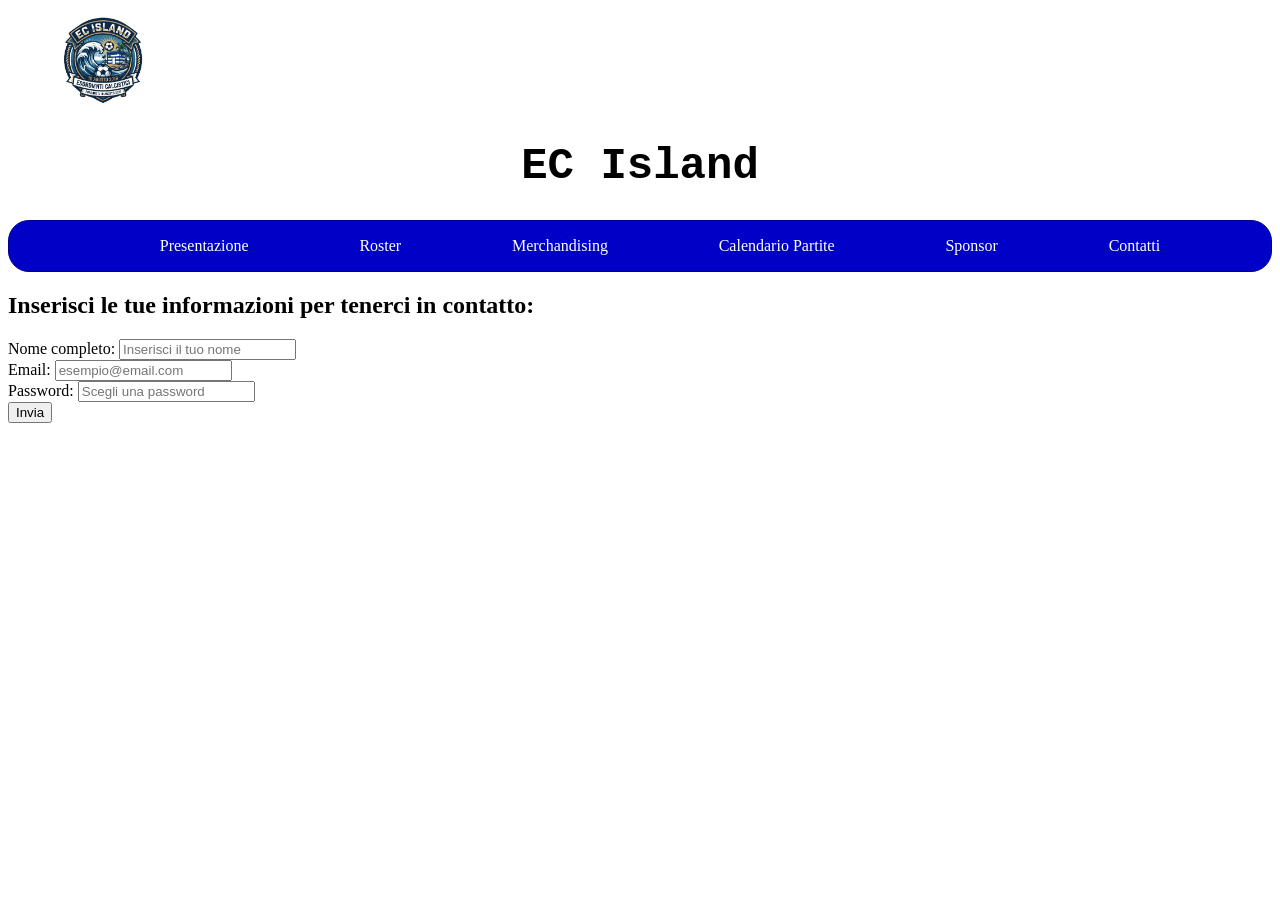
==== contatti.html @ 3a356d9f "primo commit: aggiunti i file del sito e i loro requisiti" ====
<!DOCTYPE html>
<html lang="it">
<head>
    <link href="css/style.css" rel="stylesheet">
    <meta charset="UTF-8">
    <meta name="viewport" content="width=device-width, initial-scale=1.0">
    <title>EC Island Sito Ufficiale | ecisland.it</title>
     <!--EC = Esordienti Calcistici (eFootball e FC27), ISLAND perche' e' nata nell'isola d'elba, il 10 agosto 2019-->
</head>
<body>

    <div class="logo-title">
        <img src="img/logo.png" alt="Logo della squadra" class="immagine">
        <h1>EC Island</h1>
    </div>

    <nav class="navabarra">
        <ul class="navbar">
            <li>
                <a href="index.html">Presentazione</a>
            </li>
            <li>
                <a href="roster.html">Roster</a>
            </li>
            <li>
                <a href="merch.html">Merchandising</a>
            </li>
            <li>
                <a href="calendario.html">Calendario Partite</a>
            </li>
            <li>
                <a href="sponsor.html">Sponsor</a>
            </li>
            <li>
                <a href="contatti.html">Contatti</a>
            </li>
        </ul>
    </nav>


    <div class="card">
    <h2>Inserisci le tue informazioni per tenerci in contatto:</h2>

    <!-- FORM DI REGISTRAZIONE -->
    <form id="registrationForm">
        <div class="form-group">
            <label for="nome">Nome completo:</label>
            <input type="text" id="nome" required placeholder="Inserisci il tuo nome">
        </div>

        <div class="form-group">
            <label for="email">Email:</label>
            <input type="email" id="email" required placeholder="esempio@email.com">
        </div>

        <div class="form-group">
            <label for="password">Password:</label>
            <input type="password" id="password" required placeholder="Scegli una password">
        </div>

        <button type="submit">Invia</button>
    </form>

    <!-- Messaggio di conferma a schermo -->
    <div id="messaggio"></div>
</div>

<script>
    // Selezioniamo il form e il div per il messaggio
    const form = document.getElementById('registrationForm');
    const messaggio = document.getElementById('messaggio');

    // Ascoltiamo l'evento di invio del modulo
    form.addEventListener('submit', function(event) {
        // Evitiamo che la pagina si ricarichi (comportamento predefinito dell'HTML)
        event.preventDefault();

        // 1. Qui in futuro potrai inserire il codice per inviare i dati a un server (es. con fetch)

        // 2. Mostriamo un messaggio di successo all'utente
        messaggio.textContent = "Registrazione effettuata con successo!";

        // 3. Svuotiamo tutti i campi del form
        form.reset();

        // Facoltativo: nasconde il messaggio di successo dopo 4 secondi
        setTimeout(() => {
            messaggio.textContent = '';
        }, 4000);
    });
</script>

</body>
</html>
---- css/style.css ----
.logo-title{
    text-align: center; 
    font-family: 'Courier New', Courier, monospace;
    font-size: 22px;
    font-weight: bold;
}

.logo-title .immagine {
    display: flex;
    width: 15%;
}
.immagine{
    width: 100%;
}

.navabarra{
    background-color: rgb(0, 0, 199);
    border: 1px solid darkblue;
    border-radius: 21px;
}

.navbar{
    display: flex;
    justify-content: space-evenly;
    list-style-type: none;

    
}

.navbar >li >a:link{
    text-decoration: none;
    color: white;
}

.navbar >li>a:visited{
    color: white;
}

.navbar >li>a:hover{
    color: rgb(136, 136, 136)
}

.presentazione{
    text-align: center;
    padding: 20px;
    margin-top: 20px;
    border: 1px solid black;
    border-radius: 5px;
    box-shadow: 2px 2px 5px rgba(0, 0, 0, 0.3);
    background-color: #2300e9ad;
    font-family: Arial, sans-serif;
}

/* Centra la sezione e limita la larghezza massima della tabella */
.squadre {
    display: flex;
    justify-content: center;
    width: 100%;
}

.tabellaFC27 {
    margin-top:20px;
    margin-right: 20px;
    width: 100%;
    max-width: 600px;
    border-collapse: collapse;
    font-family: Arial, sans-serif;
    border: 2px solid #000;
}

.tabellaFC27 .titolo-squadra {
    background-color: #2b3bb3;
    color: white;
    font-size: 22px;
    font-weight: bold;
    padding: 12px;
    text-align: center;
    border-bottom: 2px solid #000;
}

.tabellaFC27 .intestazione-colonne th {
    background-color: #8be0f0;
    color: #000;
    font-size: 16px;
    font-weight: bold;
    padding: 10px;
    text-align: center;
    border: 1px solid #000;
    width: 33.33%;
}

.tabellaFC27 td {
    border: 1px solid #000;
    padding: 10px;
    text-align: center;
    vertical-align: middle;
}

.tabella-eFootball {
    margin-top:20px;
    width: 100%;
    max-width: 600px;
    border-collapse: collapse;
    font-family: Arial, sans-serif;
    border: 2px solid #000;
}

.tabella-eFootball .titolo-squadra {
    background-color: #2b3bb3;
    color: white;
    font-size: 22px;
    font-weight: bold;
    padding: 12px;
    text-align: center;
    border-bottom: 2px solid #000;
}

.tabella-eFootball .intestazione-colonne th {
    background-color: #8be0f0;
    color: #000;
    font-size: 16px;
    font-weight: bold;
    padding: 10px;
    text-align: center;
    border: 1px solid #000;
    width: 33.33%;
}

.tabella-eFootball td {
    border: 1px solid #000;
    padding: 10px;
    text-align: center;
    vertical-align: middle;
}

.merchandising{
    text-align: center;
    border: 1px solid black;
    border-radius: 5px;
    box-shadow: 2px 2px 5px rgba(0, 0, 0, 0.3);
}

.merchandising h2{
    color: #2b3bb3;
    font-size: 24px;
    margin-top: 20px;
}

.merchandising p{
    font-size: 16px;
    margin: 10px 20px;
    font-family: Arial, sans-serif;
}

.merchandising br{
    border: 2px solid black;
}

.merch-image{
    width: 768px;
    height: auto;
    margin: 10px;
    border-radius: 30px;
}


.container {
    max-width: 800px;
    margin: 40px auto;
    padding: 30px;
    background-color: #1e293b;
    border-radius: 12px;
    box-shadow: 0 4px 15px rgba(0, 0, 0, 0.4);
    text-align: center;
    color: #ffffff;
}

.container h1 {
    color: #38bdf8;
    margin-bottom: 25px;
}

/* Messaggio di Blocco */
#blocked-msg {
    color: #f43f5e;
    padding: 25px;
    border: 2px dashed #f43f5e;
    border-radius: 8px;
    background-color: rgba(244, 63, 94, 0.1);
    margin: 20px 0;
}

#blocked-msg h2 {
    margin: 0 0 10px 0;
    font-size: 1.5rem;
}

/* Tabella Calendario */
.calendar-table {
    width: 100%;
    border-collapse: collapse;
    margin-top: 20px;
}

.calendar-table th, 
.calendar-table td {
    padding: 12px 15px;
    border: 1px solid #334155;
    text-align: center;
}

.calendar-table th {
    background-color: #0284c7;
    color: #ffffff;
    font-weight: bold;
}

.calendar-table tr:nth-child(even) {
    background-color: #0f172a;
}

.calendar-table tr:hover {
    background-color: #334155;
}
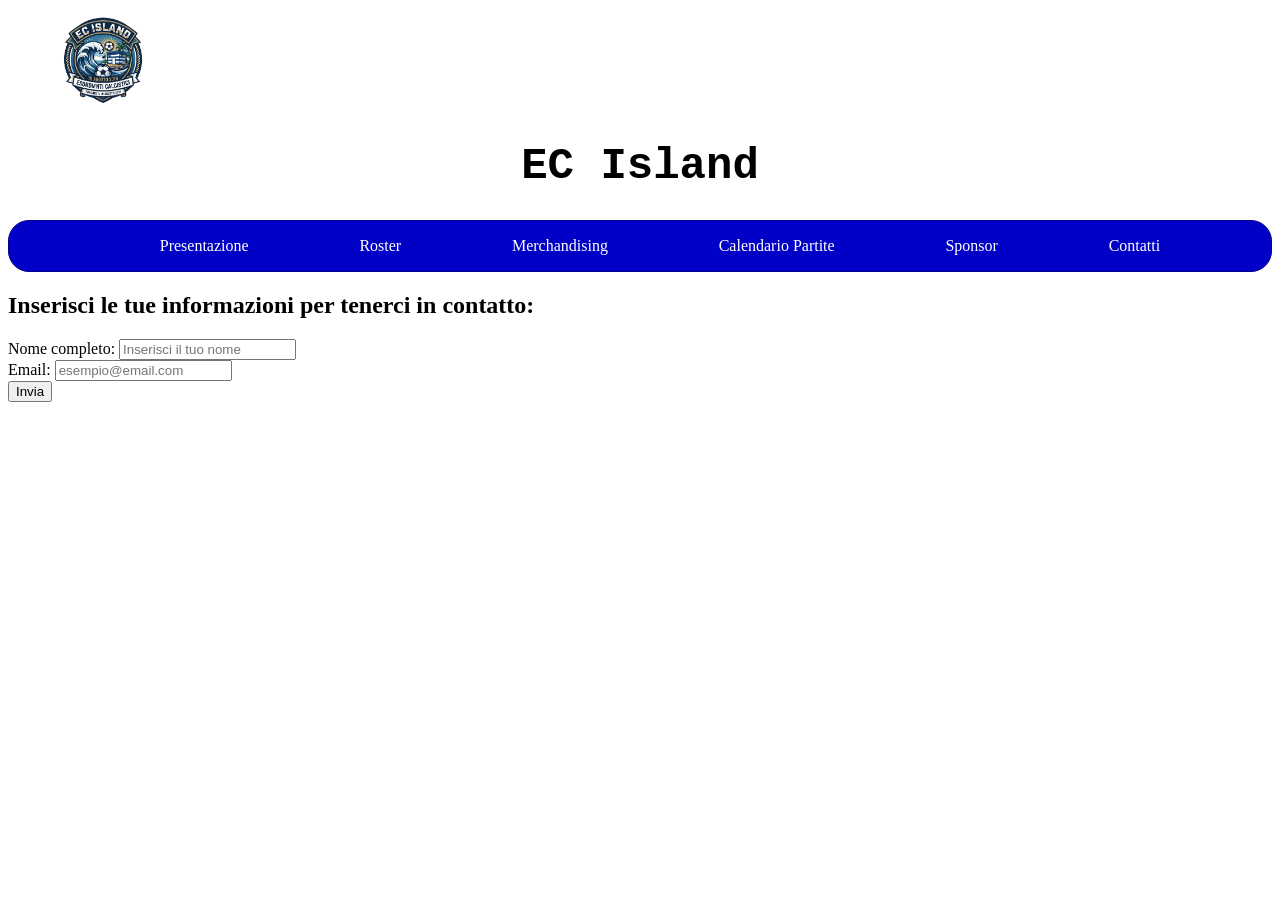
==== commit f98198b2: "Secondo Commit: Aggiunto il form dei contatti" ====
--- a/contatti.html
+++ b/contatti.html
@@ -53,11 +53,6 @@
             <input type="email" id="email" required placeholder="esempio@email.com">
         </div>
 
-        <div class="form-group">
-            <label for="password">Password:</label>
-            <input type="password" id="password" required placeholder="Scegli una password">
-        </div>
-
         <button type="submit">Invia</button>
     </form>
 
@@ -78,7 +73,7 @@
         // 1. Qui in futuro potrai inserire il codice per inviare i dati a un server (es. con fetch)
 
         // 2. Mostriamo un messaggio di successo all'utente
-        messaggio.textContent = "Registrazione effettuata con successo!";
+        messaggio.textContent = "Informazioni con successo!";
 
         // 3. Svuotiamo tutti i campi del form
         form.reset();
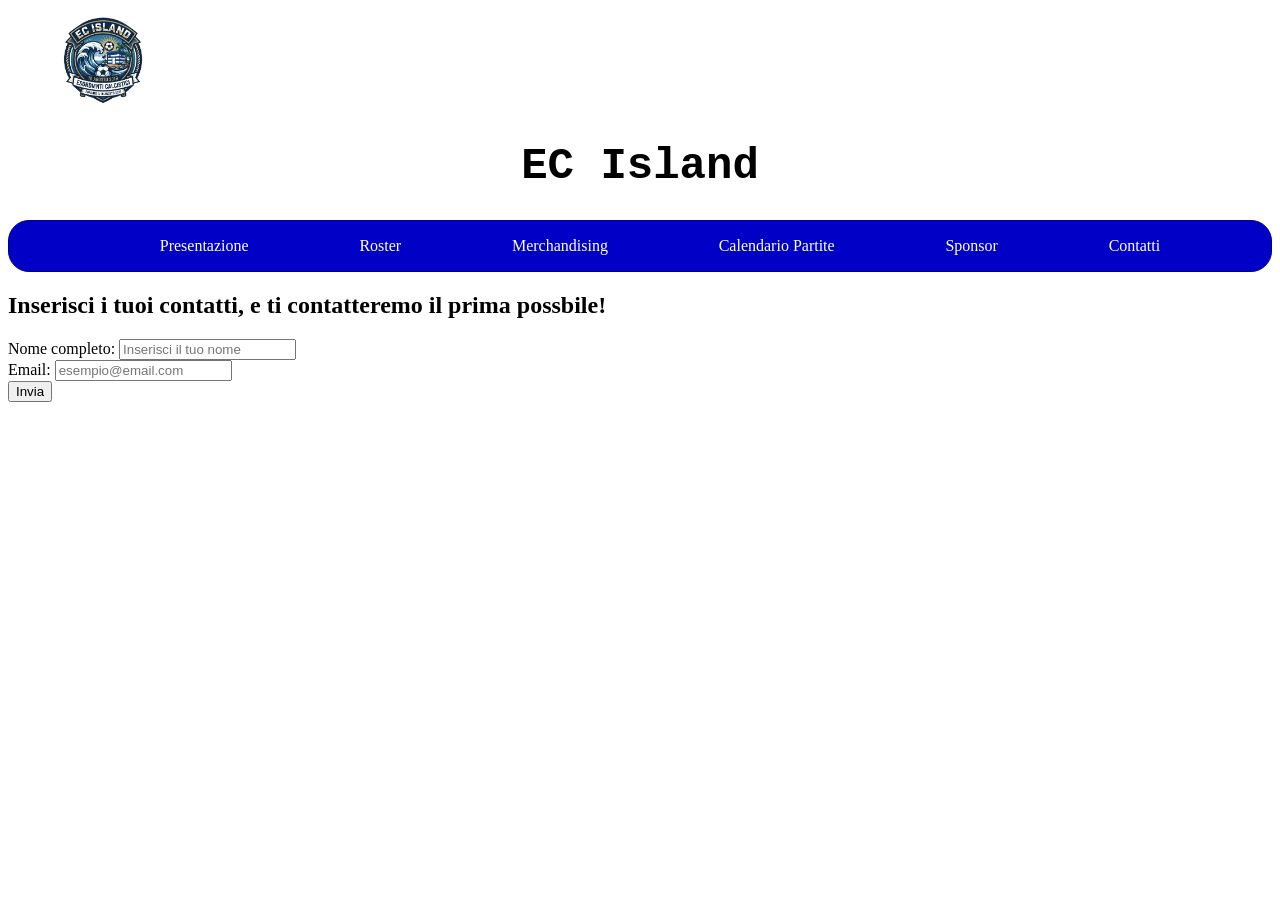
==== commit c37309e9: "Secondo Commit: Aggiunto il form dei contatti" ====
--- a/contatti.html
+++ b/contatti.html
@@ -38,10 +38,10 @@
     </nav>
 
 
-    <div class="card">
-    <h2>Inserisci le tue informazioni per tenerci in contatto:</h2>
+    <div class="contatti">
+    <h2>Inserisci i tuoi contatti, e ti contatteremo il prima possbile!</h2>
 
-    <!-- FORM DI REGISTRAZIONE -->
+    <!-- FORM DEI CONTATTI-->
     <form id="registrationForm">
         <div class="form-group">
             <label for="nome">Nome completo:</label>
@@ -65,20 +65,18 @@
     const form = document.getElementById('registrationForm');
     const messaggio = document.getElementById('messaggio');
 
-    // Ascoltiamo l'evento di invio del modulo
+    //IL LISTENER "ASCOLTA" e ASPETTA che l'utente prema il tasco "submit"
     form.addEventListener('submit', function(event) {
-        // Evitiamo che la pagina si ricarichi (comportamento predefinito dell'HTML)
+        // Si evita che la pagina si ricarichi (comportamento predefinito dell'HTML)
         event.preventDefault();
 
-        // 1. Qui in futuro potrai inserire il codice per inviare i dati a un server (es. con fetch)
+        // Mostra un messaggio di successo all'utente
+        messaggio.textContent = "Informazioni inviate con successo!";
 
-        // 2. Mostriamo un messaggio di successo all'utente
-        messaggio.textContent = "Informazioni con successo!";
-
-        // 3. Svuotiamo tutti i campi del form
+        // Svuota tutti i campi del form
         form.reset();
 
-        // Facoltativo: nasconde il messaggio di successo dopo 4 secondi
+        // Nasconde il messaggio di successo dopo 4 secondi
         setTimeout(() => {
             messaggio.textContent = '';
         }, 4000);
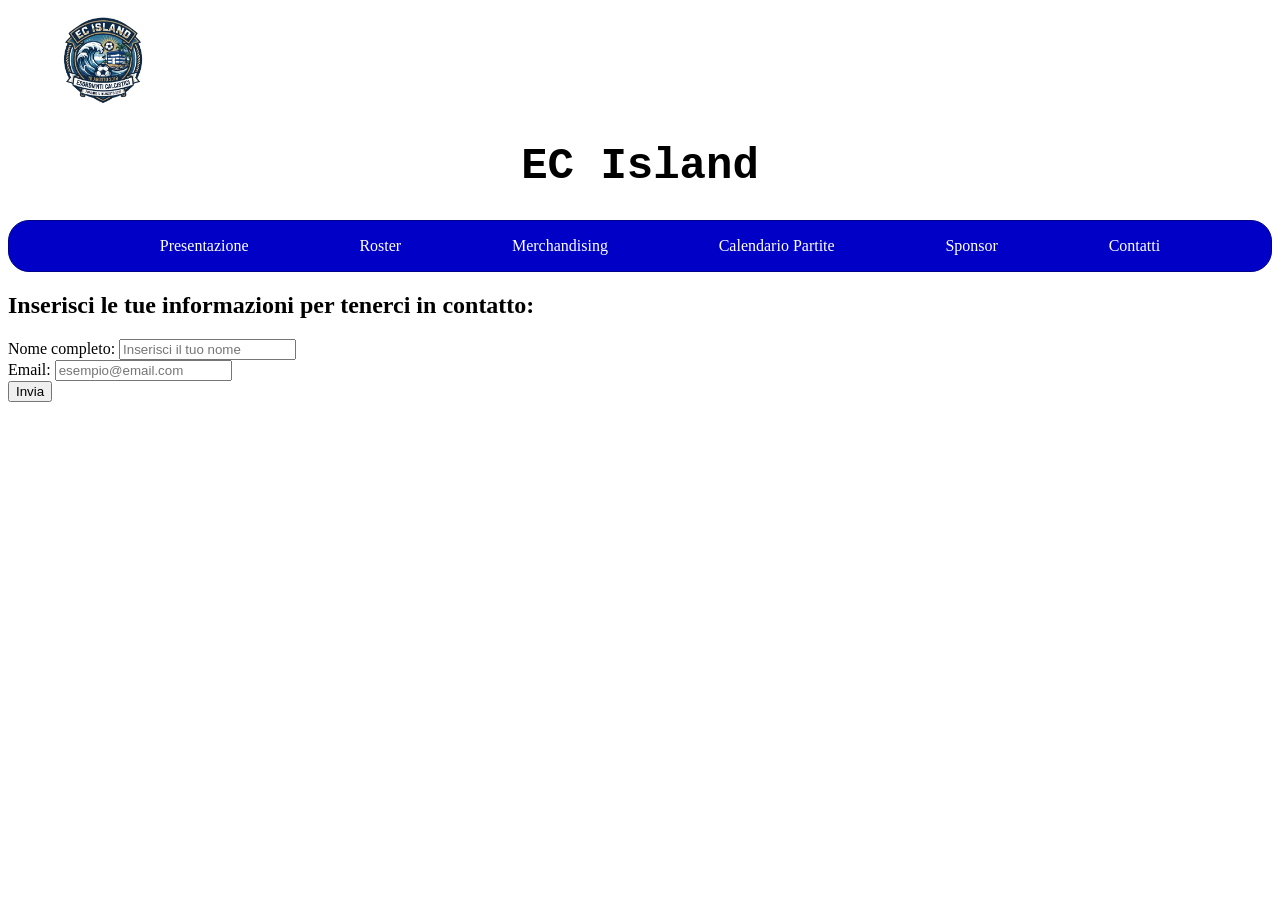
==== commit a8ccab3b: "Terzo Commit: Typo error nello script" ====
--- a/contatti.html
+++ b/contatti.html
@@ -38,10 +38,10 @@
     </nav>
 
 
-    <div class="contatti">
-    <h2>Inserisci i tuoi contatti, e ti contatteremo il prima possbile!</h2>
+    <div class="card">
+    <h2>Inserisci le tue informazioni per tenerci in contatto:</h2>
 
-    <!-- FORM DEI CONTATTI-->
+    <!-- FORM DI REGISTRAZIONE -->
     <form id="registrationForm">
         <div class="form-group">
             <label for="nome">Nome completo:</label>
@@ -65,18 +65,20 @@
     const form = document.getElementById('registrationForm');
     const messaggio = document.getElementById('messaggio');
 
-    //IL LISTENER "ASCOLTA" e ASPETTA che l'utente prema il tasco "submit"
+    // Ascoltiamo l'evento di invio del modulo
     form.addEventListener('submit', function(event) {
-        // Si evita che la pagina si ricarichi (comportamento predefinito dell'HTML)
+        // Evitiamo che la pagina si ricarichi (comportamento predefinito dell'HTML)
         event.preventDefault();
 
-        // Mostra un messaggio di successo all'utente
-        messaggio.textContent = "Informazioni inviate con successo!";
+        // 1. Qui in futuro potrai inserire il codice per inviare i dati a un server (es. con fetch)
 
-        // Svuota tutti i campi del form
+        // 2. Mostriamo un messaggio di successo all'utente
+        messaggio.textContent = "Informazioni con successo!";
+
+        // 3. Svuotiamo tutti i campi del form
         form.reset();
 
-        // Nasconde il messaggio di successo dopo 4 secondi
+        // Facoltativo: nasconde il messaggio di successo dopo 4 secondi
         setTimeout(() => {
             messaggio.textContent = '';
         }, 4000);
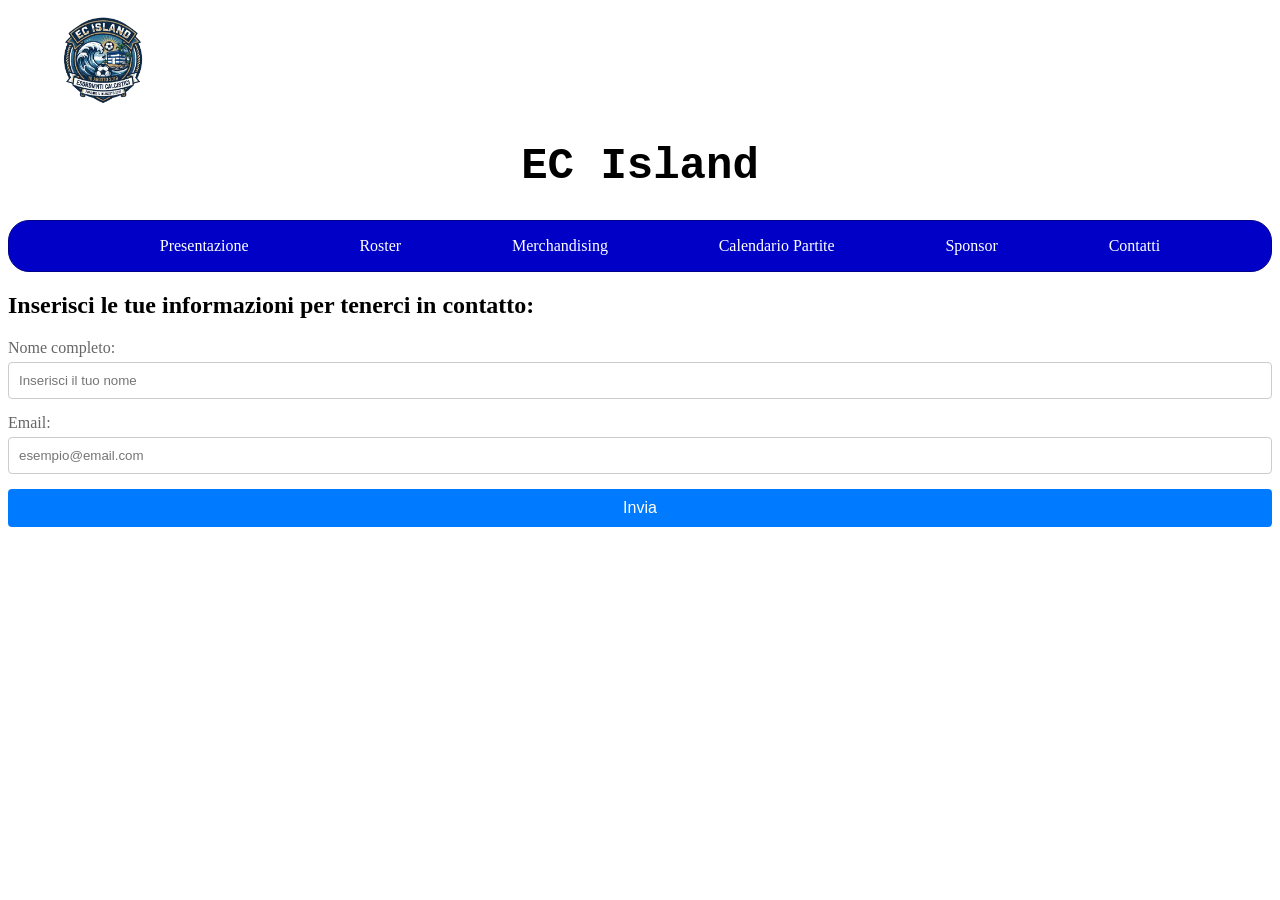
==== commit a2accd16: "Dodicesimo Commit: Correzione termini" ====
--- a/contatti.html
+++ b/contatti.html
@@ -70,12 +70,10 @@
         // Evitiamo che la pagina si ricarichi (comportamento predefinito dell'HTML)
         event.preventDefault();
 
-        // 1. Qui in futuro potrai inserire il codice per inviare i dati a un server (es. con fetch)
-
-        // 2. Mostriamo un messaggio di successo all'utente
+        // 2. Mostra un messaggio di successo all'utente
         messaggio.textContent = "Informazioni con successo!";
 
-        // 3. Svuotiamo tutti i campi del form
+        // 3. Svuota tutti i campi del form
         form.reset();
 
         // Facoltativo: nasconde il messaggio di successo dopo 4 secondi
--- a/css/style.css
+++ b/css/style.css
@@ -221,4 +221,75 @@
 
 .calendar-table tr:hover {
     background-color: #334155;
+}
+
+.contatti{
+    margin-top:5%;
+    text-align: center;
+    border: 4px dashed darkslateblue;
+    border-radius: 20px;
+    height: auto;
+    
+}
+
+
+.contatti h2 {
+    margin-top: 0;
+    color: #333;
+    text-align: center;
+}
+
+.form-group {
+    margin-bottom: 15px;
+}
+
+label {
+    display: block;
+    margin-bottom: 5px;
+    color: #666;
+}
+
+input {
+    width: 100%;
+    padding: 10px;
+    border: 1px solid #ccc;
+    border-radius: 4px;
+    box-sizing: border-box;
+}
+
+button {
+    width: 100%;
+    padding: 10px;
+    background-color: #007bff;
+    color: white;
+    border: none;
+    border-radius: 4px;
+    font-size: 16px;
+    cursor: pointer;
+}
+
+button:hover {
+        background-color: #0056b3;
+}
+
+/* Messaggio di conferma */
+#messaggio {
+    margin-top: 15px;
+    color: green;
+    text-align: center;
+    font-weight: bold;
+}
+
+.sponsor{
+    margin: 2%;
+    text-align: center;
+    border: 3px solid blue;
+    border-radius: 24px;
+}
+
+.img-contain{
+    width: 500px;
+    height: 300px;
+    border-radius: 30px;
+    border: 5px solid grey;
 }
